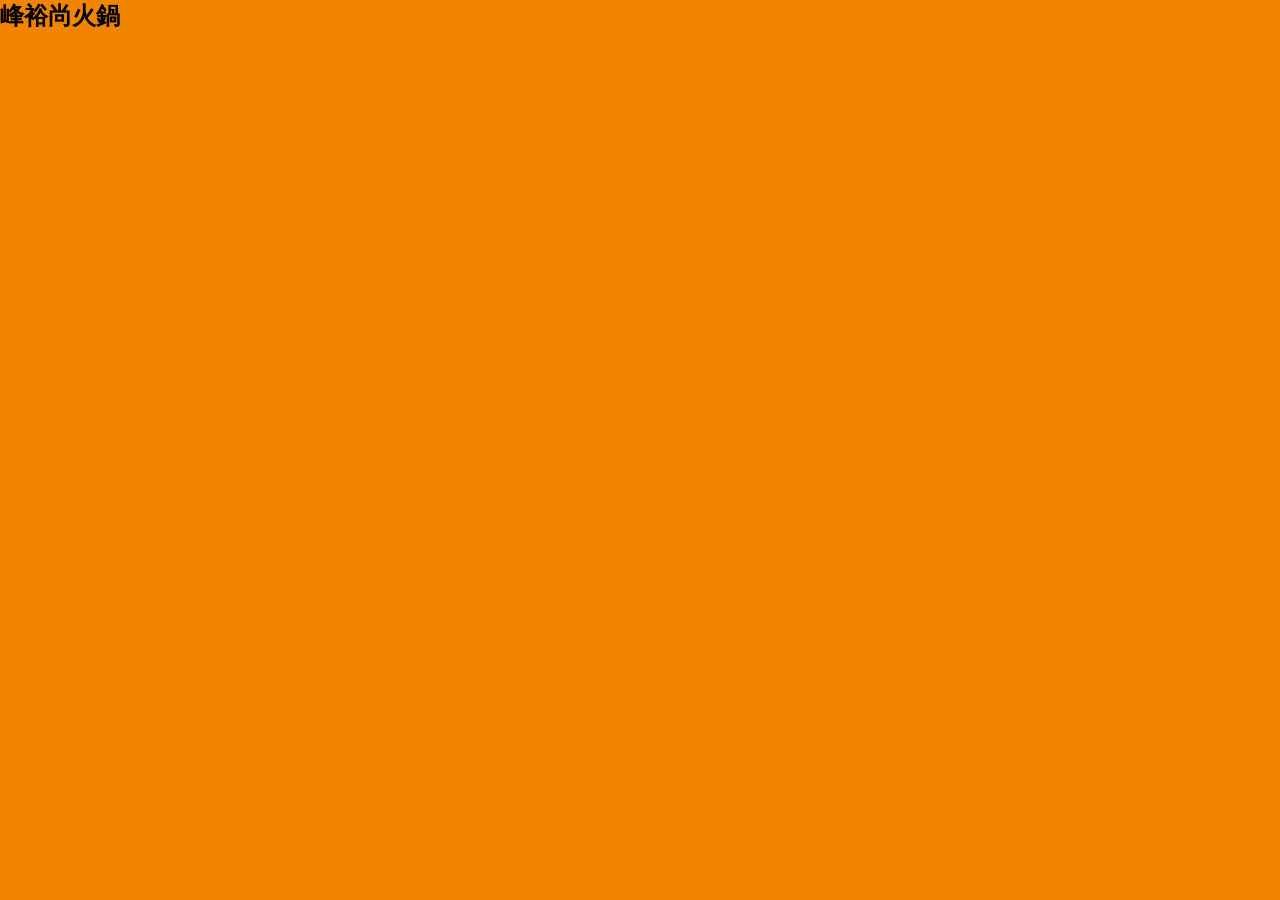
==== index.html @ 42e45027 "index.html" ====
<!DOCTYPE>
<html>
    <head>
    <title>峰裕尚火鍋 </title> 
        <style>
		@import url("fong.css");
		</style>
    </head>
    <body>
        <header id="profile">峰裕尚火鍋
        </header>
    </body>
</html>
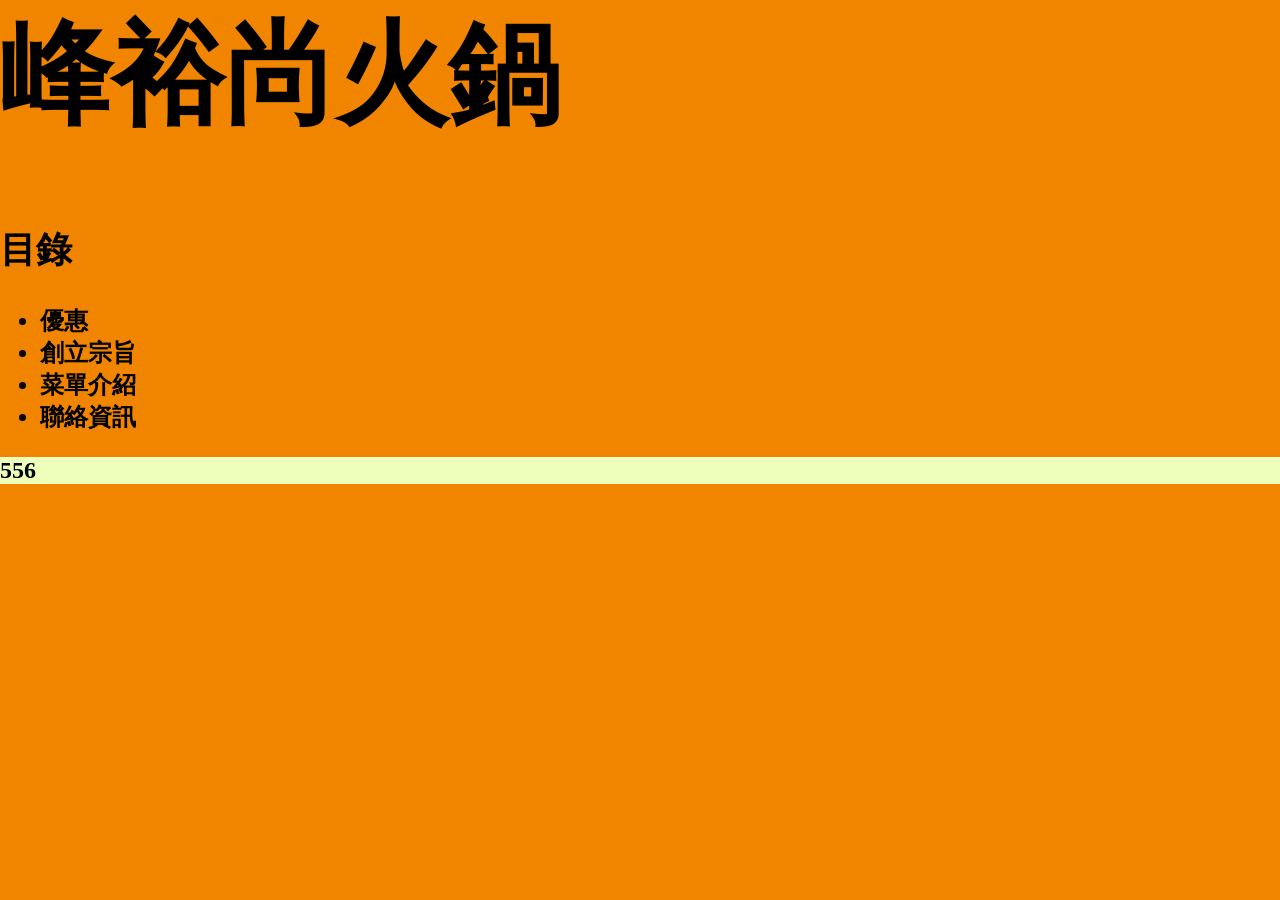
==== commit 341cb0b2: "*" ====
--- a/index.html
+++ b/index.html
@@ -1,13 +1,27 @@
-<!DOCTYPE>
+
 <html>
     <head>
-    <title>峰裕尚火鍋 </title> 
+    <title>峰裕尚火鍋</title> 
+    <meta charset = "utf-8">
+    <meta name ="峰裕尚火鍋">
         <style>
 		@import url("fong.css");
 		</style>
     </head>
     <body>
-        <header id="profile">峰裕尚火鍋
+        <header>
+            <h1>峰裕尚火鍋</h1>
         </header>
+        <nav>
+        <h2>目錄</h2>
+        <ul>
+            <li>優惠</li>
+            <li>創立宗旨</li>
+            <li>菜單介紹</li>
+            <li>聯絡資訊</li>
+        </nav>
+        <main>
+            <p>556</p>
+        </main>
     </body>
 </html>
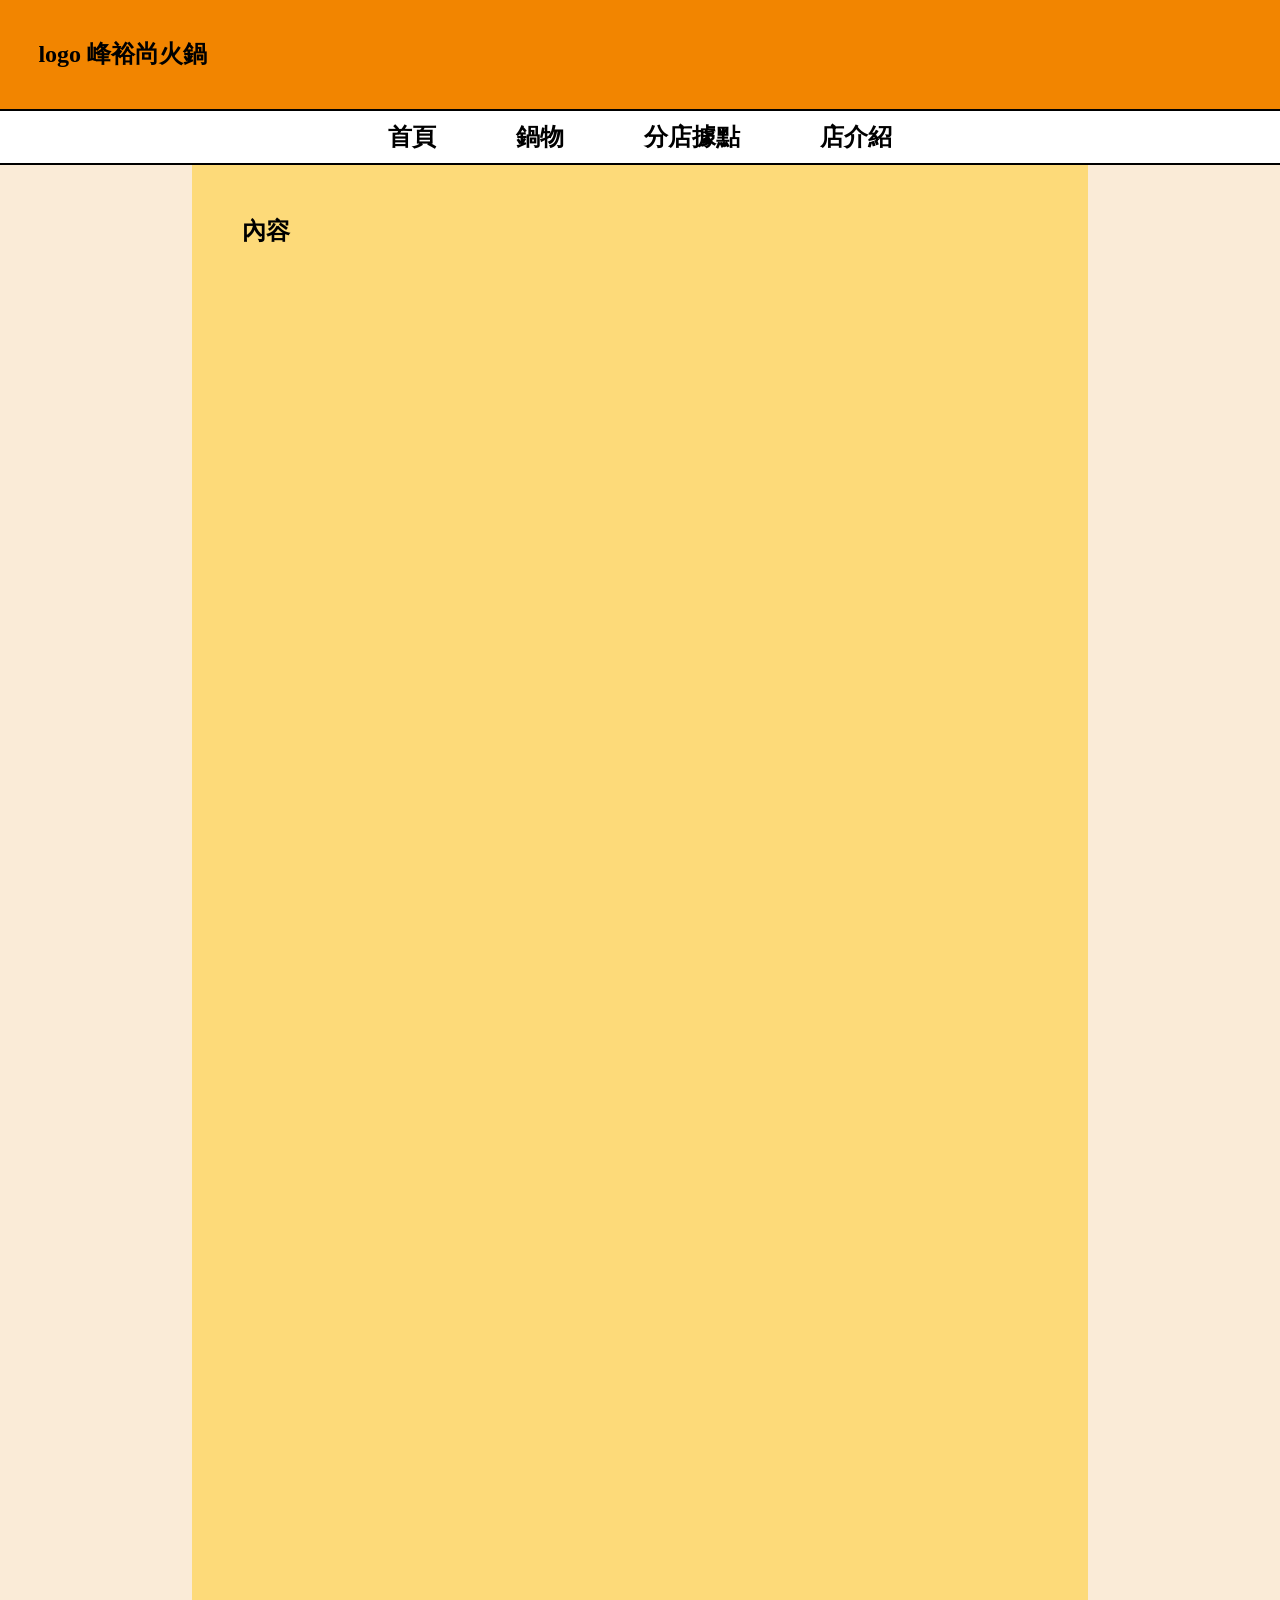
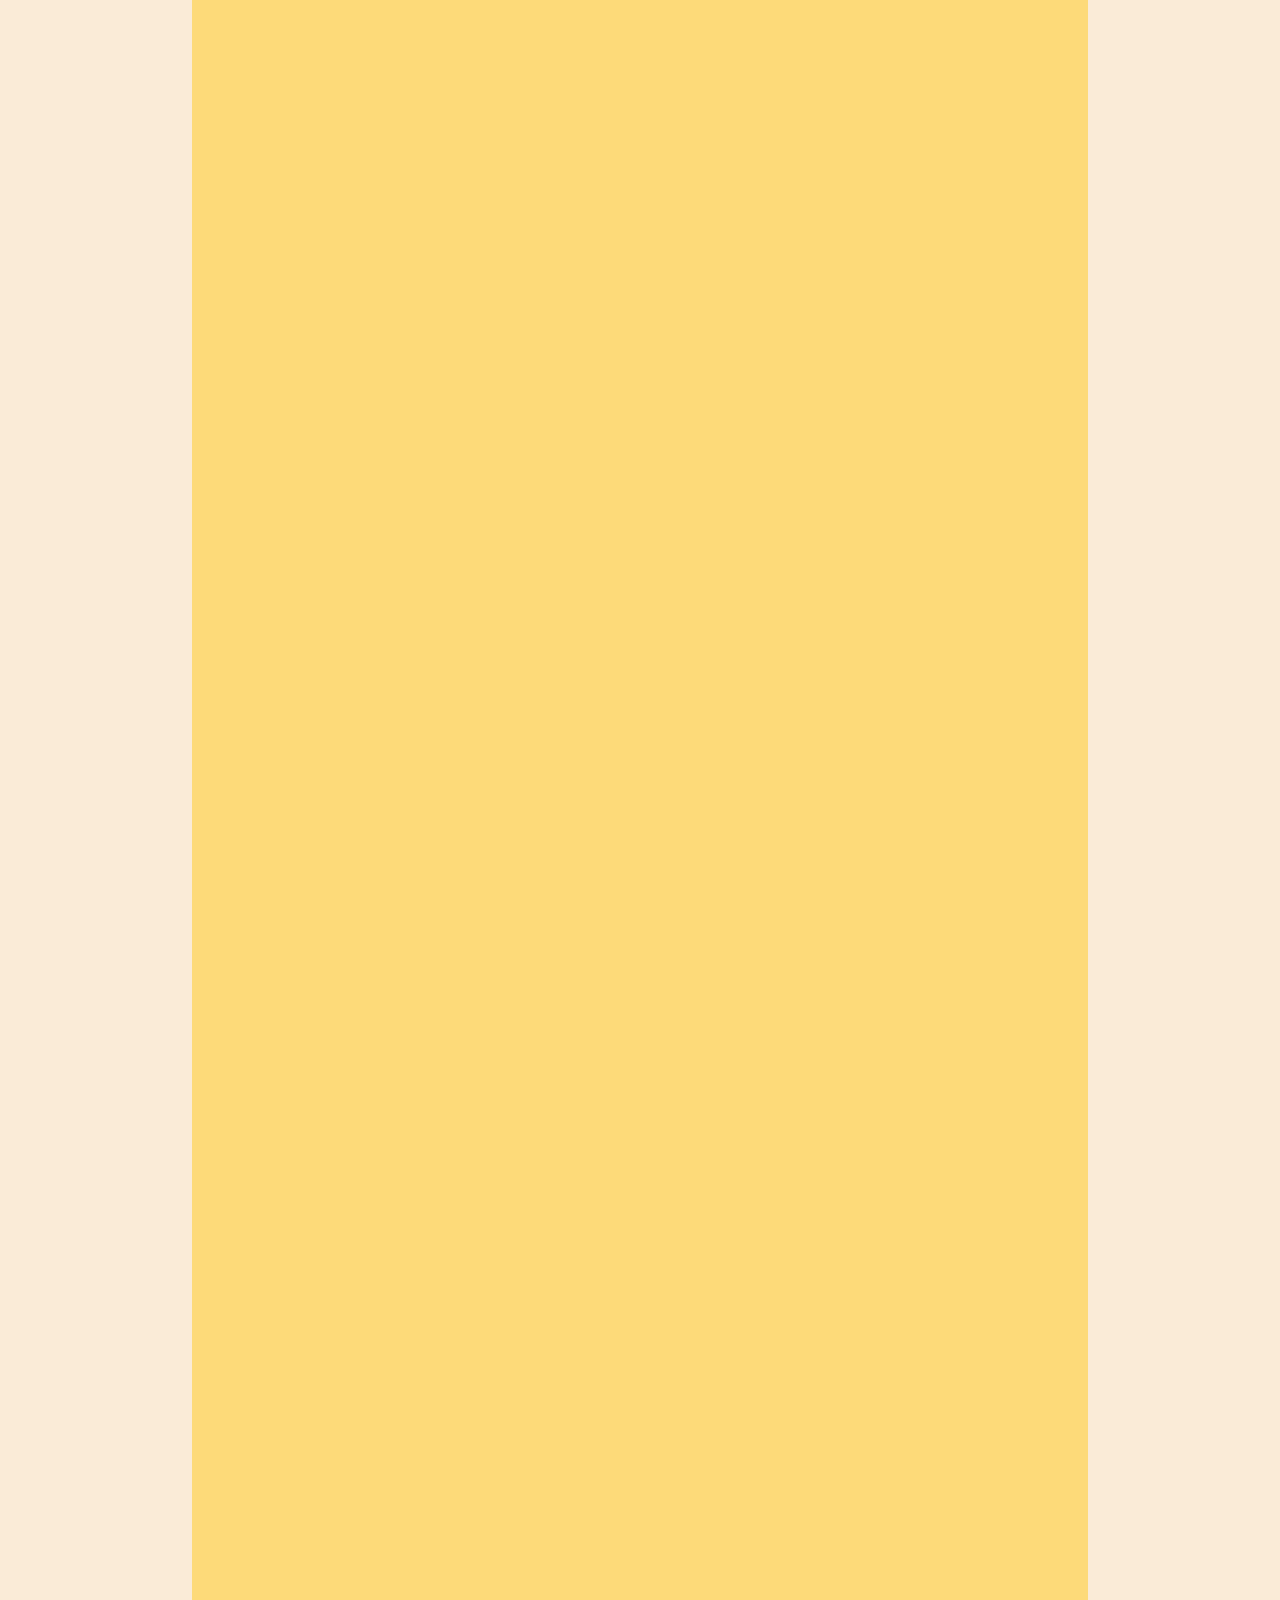
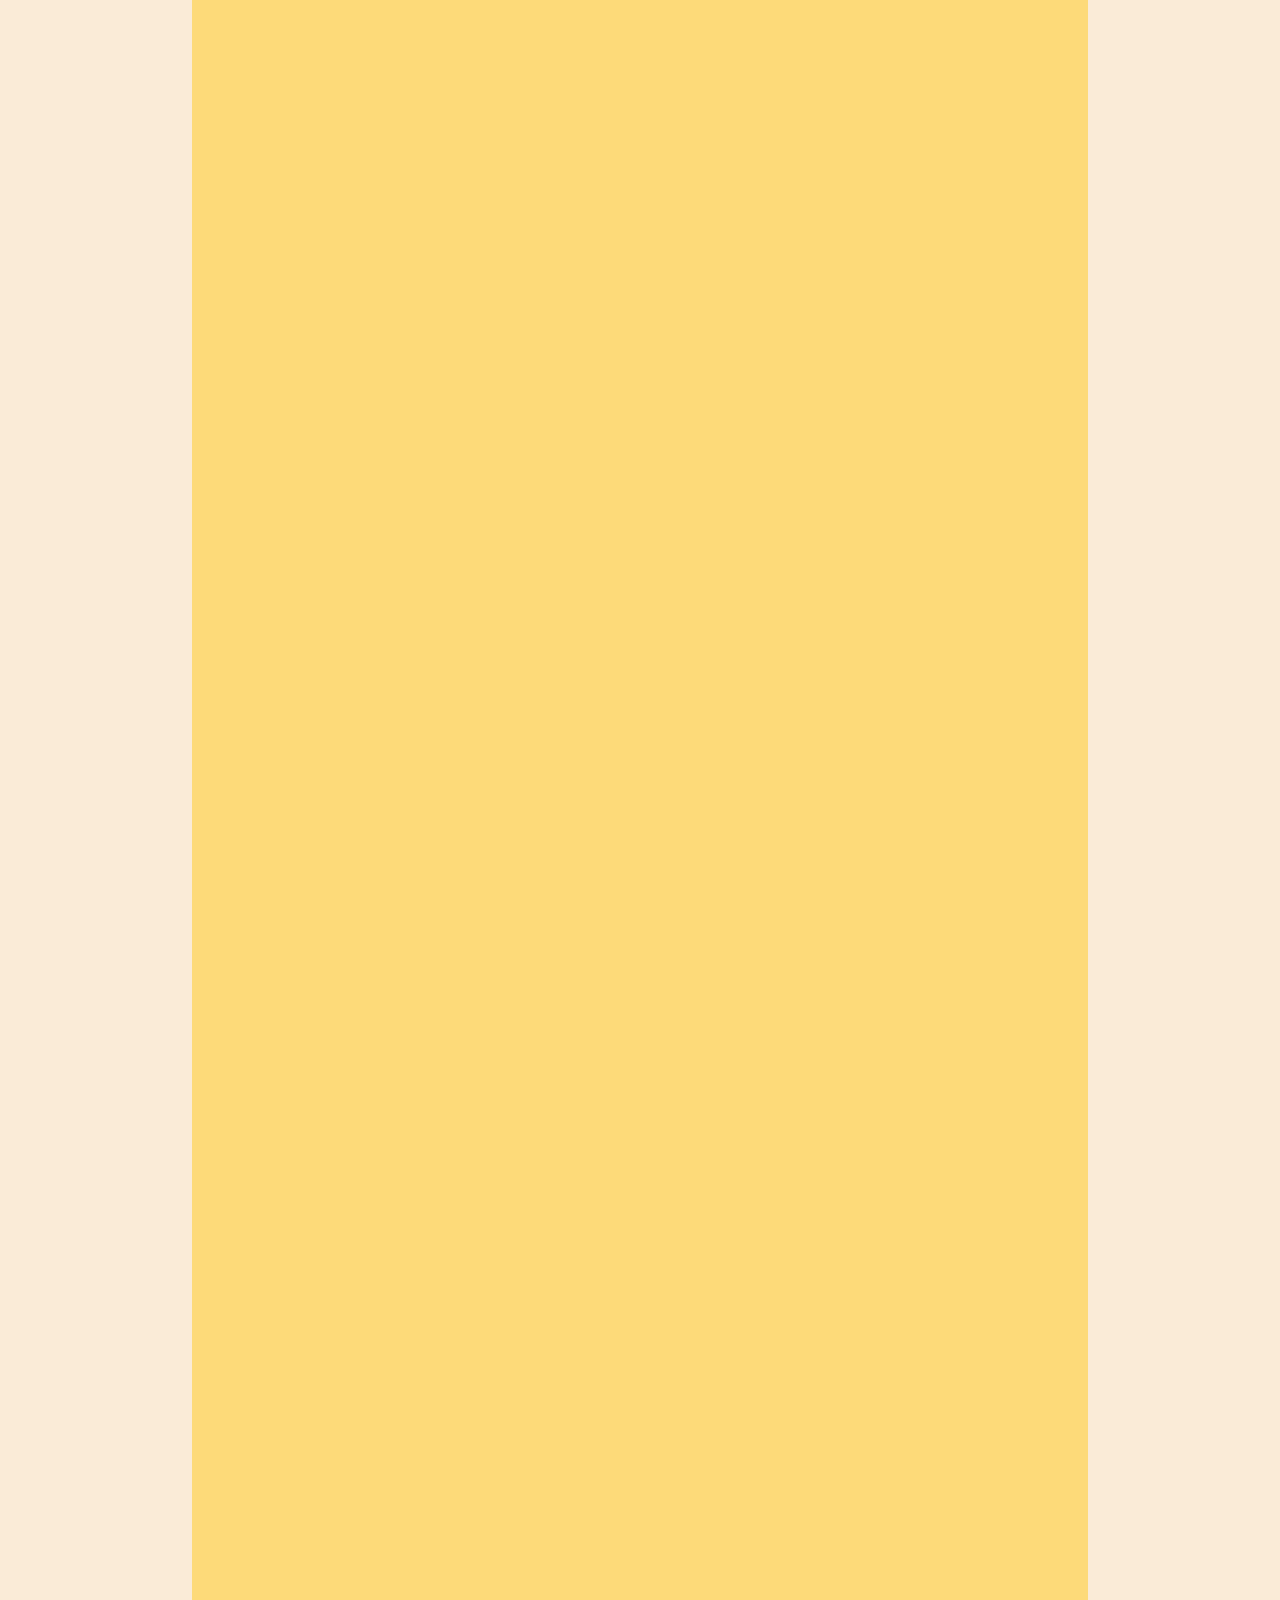
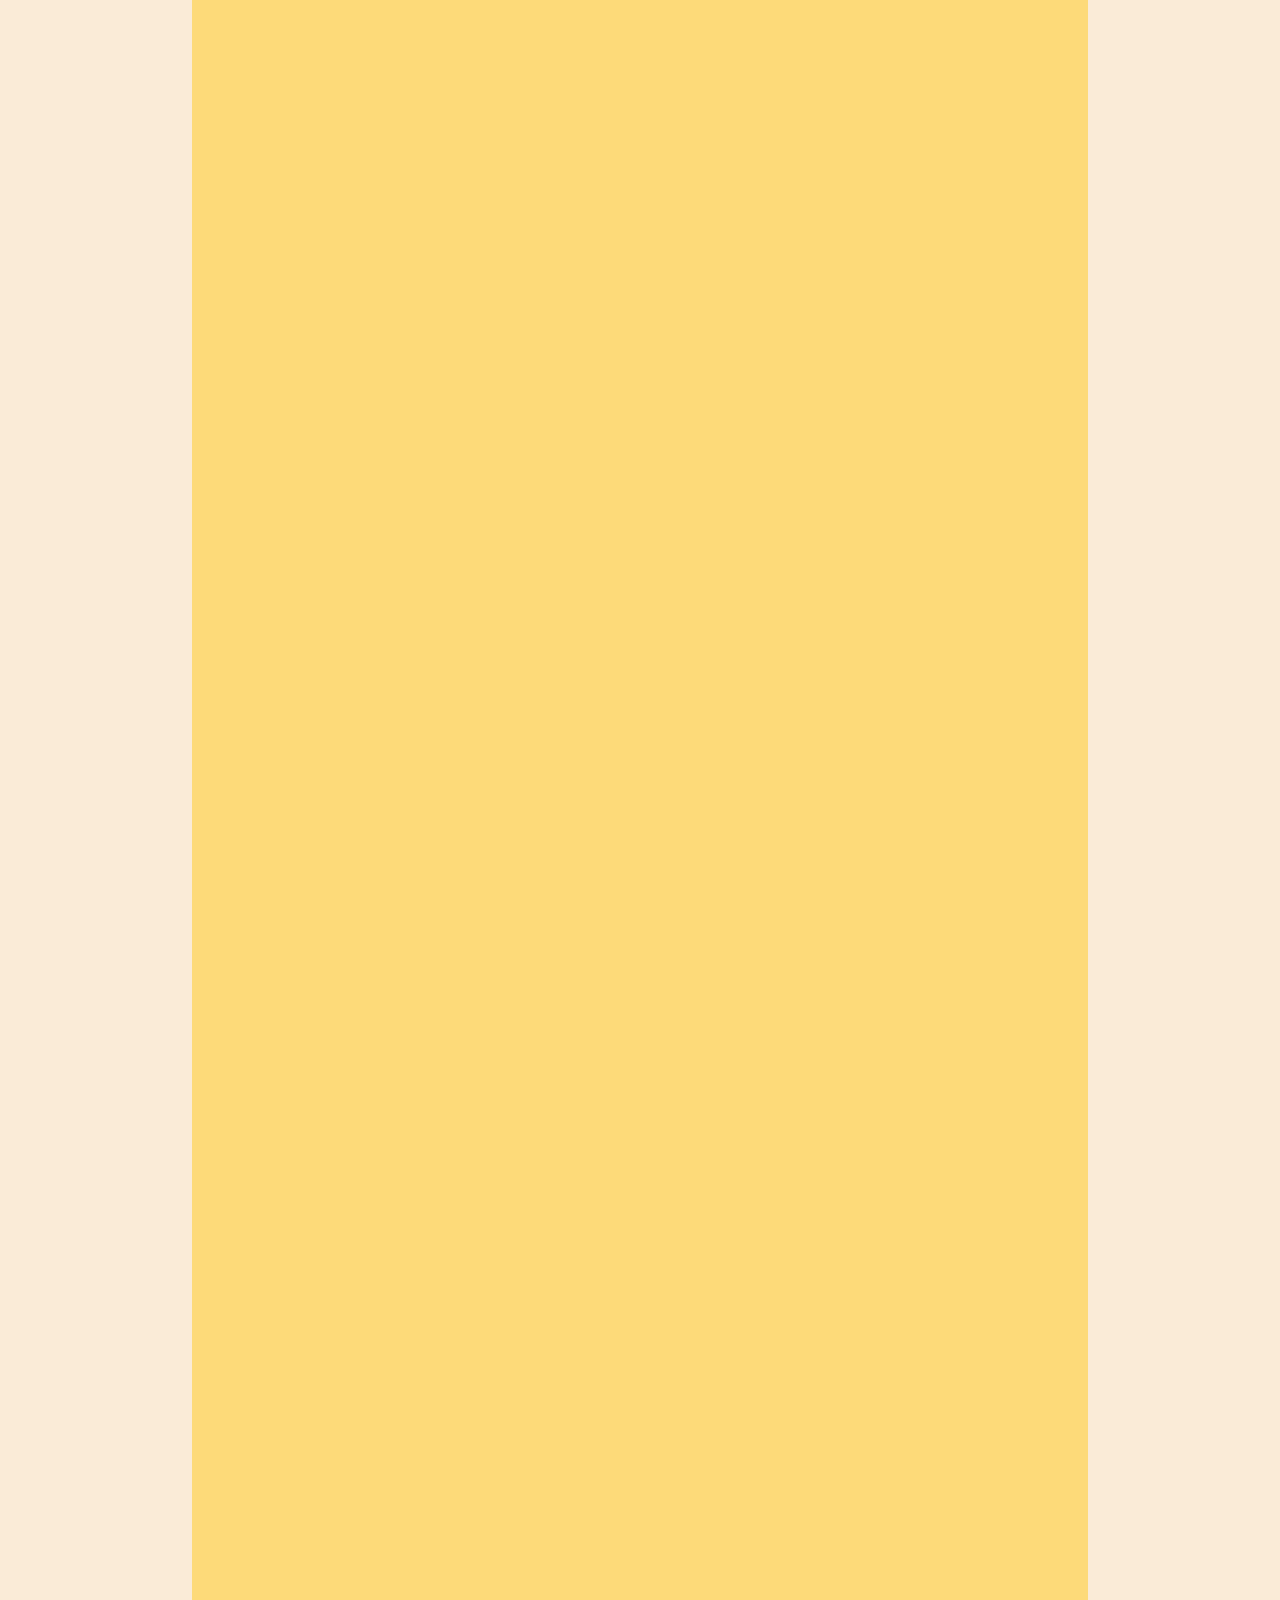
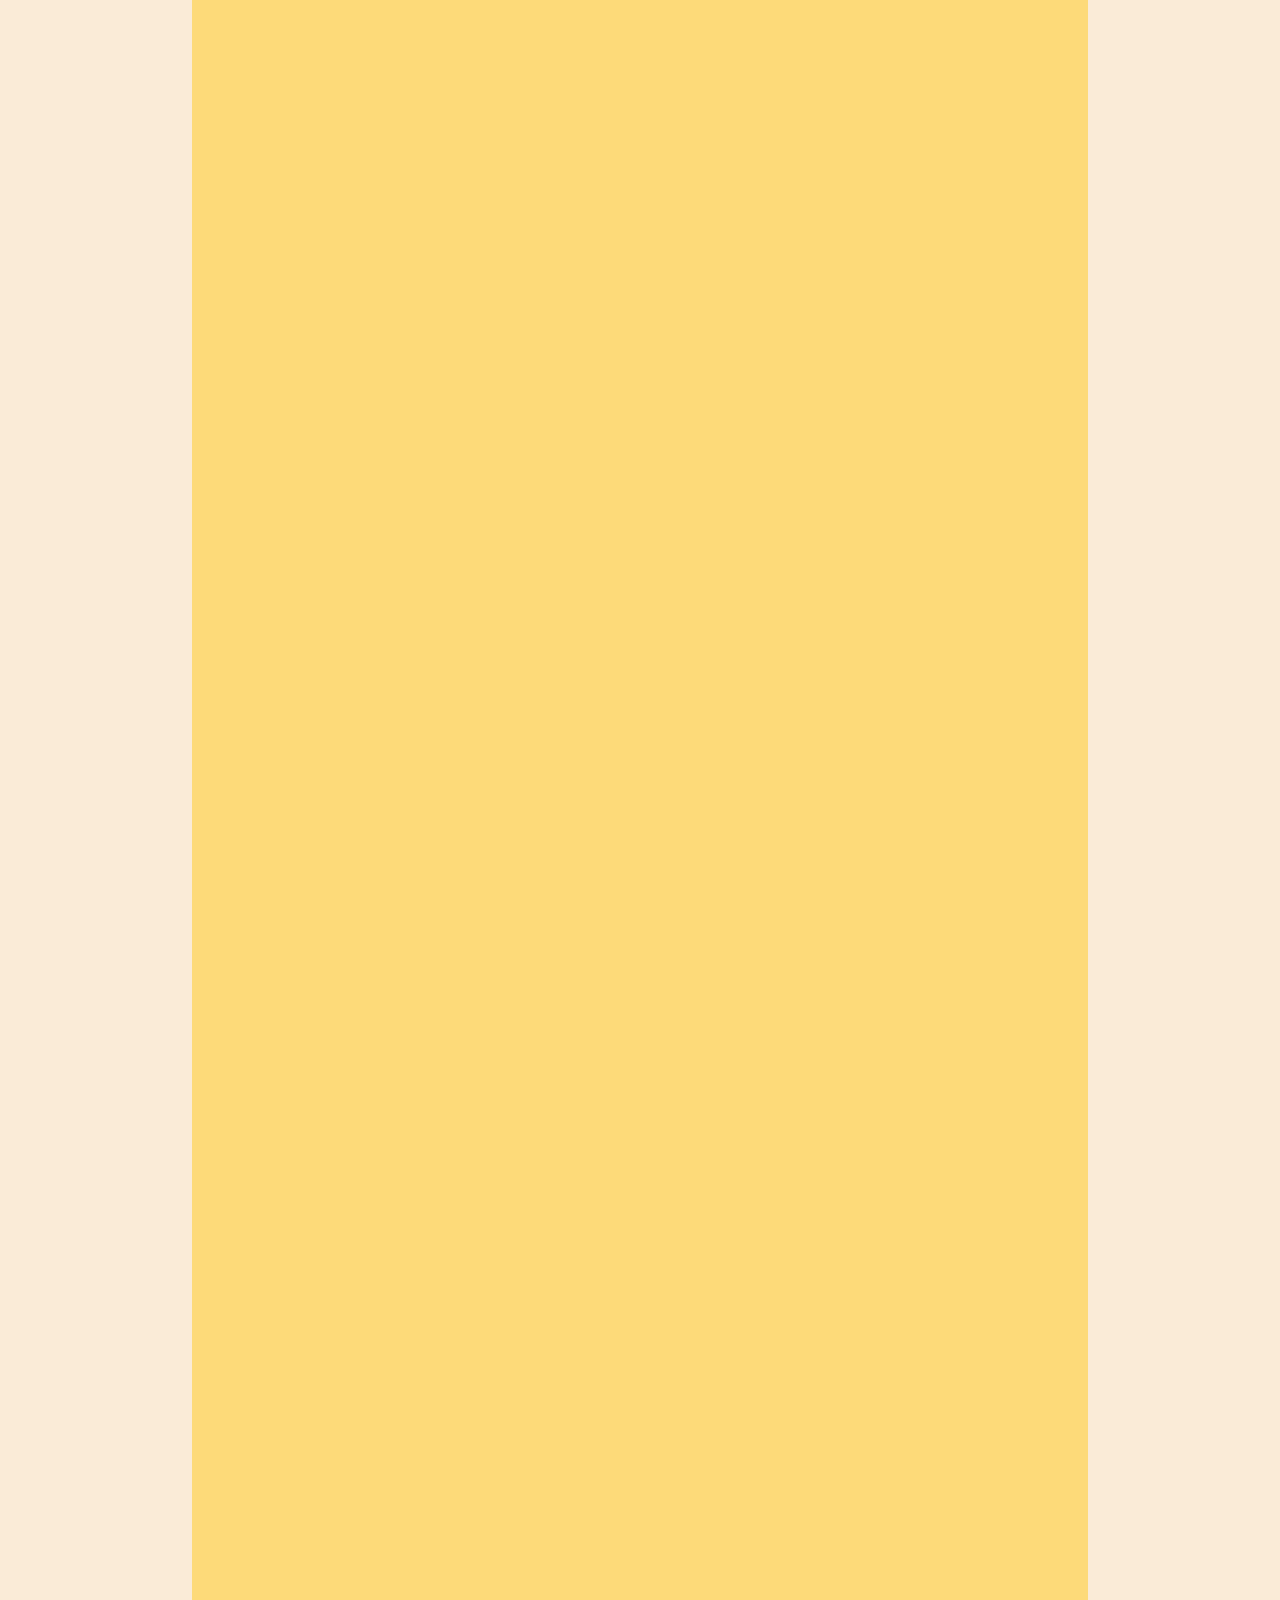
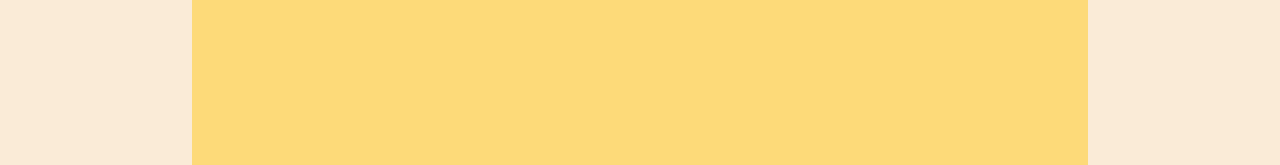
==== commit 41e2792b: "commit1" ====
--- a/index.html
+++ b/index.html
@@ -1,27 +1,50 @@
-
+<!DOCTYPE html>
 <html>
     <head>
-    <title>峰裕尚火鍋</title> 
-    <meta charset = "utf-8">
+        <meta charset = "utf-8">
+        <title>峰裕尚火鍋</title> 
     <meta name ="峰裕尚火鍋">
         <style>
 		@import url("fong.css");
 		</style>
     </head>
     <body>
-        <header>
-            <h1>峰裕尚火鍋</h1>
-        </header>
-        <nav>
-        <h2>目錄</h2>
-        <ul>
-            <li>優惠</li>
-            <li>創立宗旨</li>
-            <li>菜單介紹</li>
-            <li>聯絡資訊</li>
-        </nav>
-        <main>
-            <p>556</p>
-        </main>
+
+        <section class = "firsthead">
+            <div>
+            <h1>logo 峰裕尚火鍋</h1>
+            </div>
+        </section>
+        <div class = "bord">
+            <div class = "menu-button">
+                <div class = "first">
+                    <a>首頁</a>
+                </div>  
+                 
+                <div class = "second">
+                    <a>鍋物</a>
+                </div>
+
+                <div class = "third">
+                    <a>分店據點</a>
+                </div>
+
+                <div class = "forth">
+                    <a>店介紹</a>
+                </div>
+            </div>
+    
+                
+        </div>
+
+        <section class = "main-content">
+
+        <div class = "introduce">
+                <h2 style = "margin:50px 50px 50px 50px">
+                    內容
+                </h2>
+
+        </div>
+        </section>
     </body>
 </html>
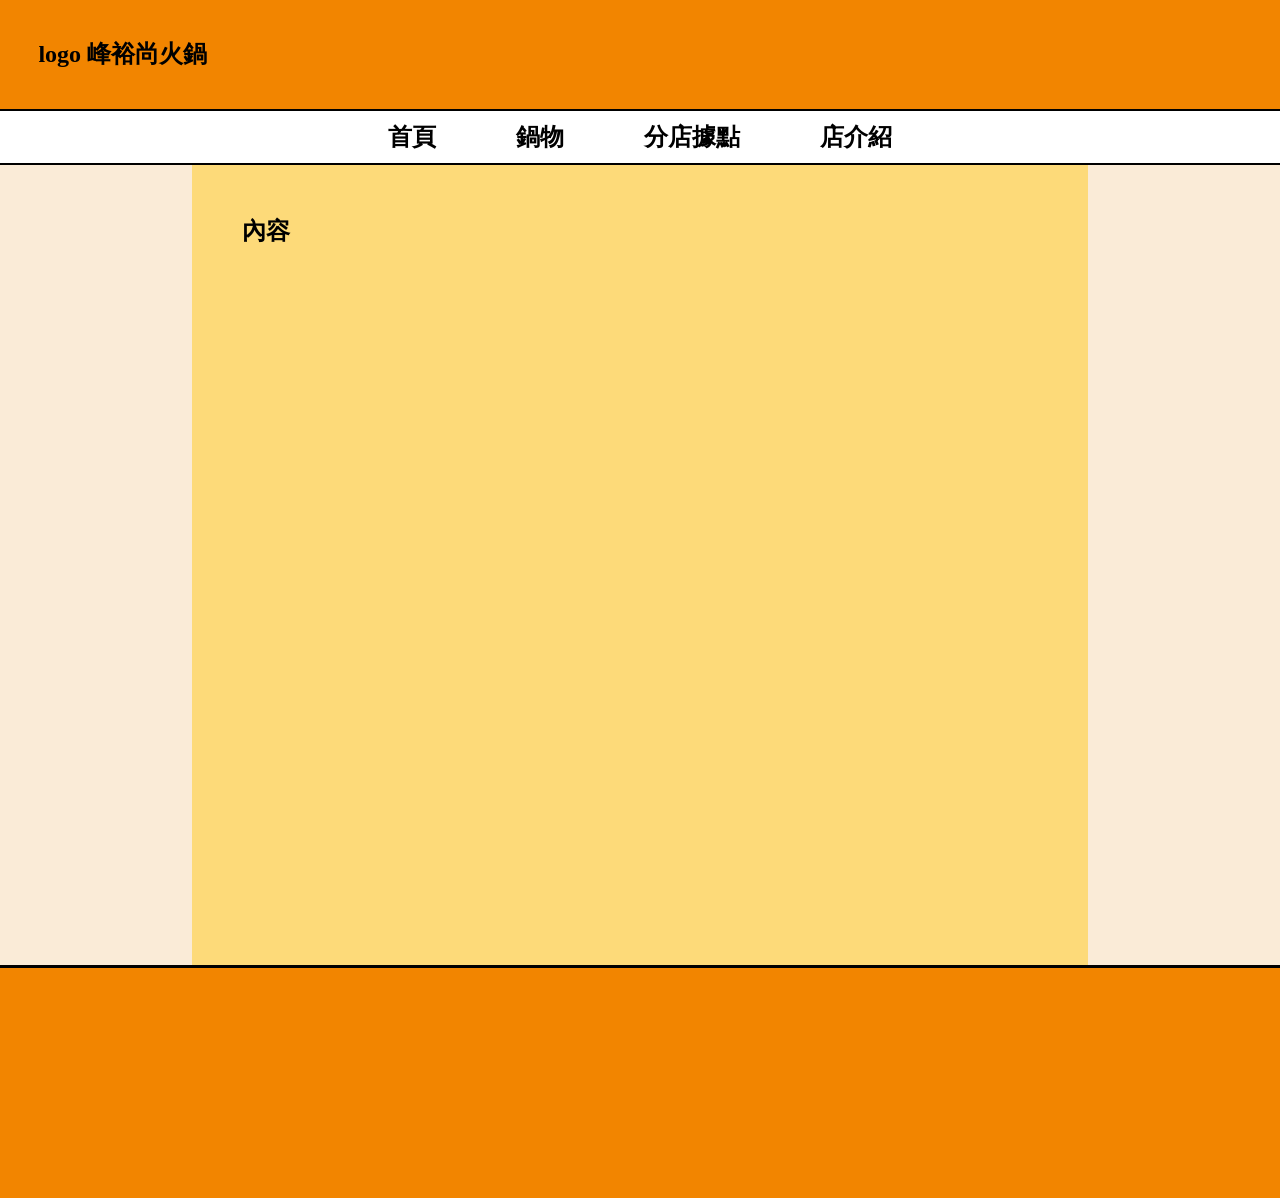
==== commit b8d7e4a8: "index" ====
--- a/index.html
+++ b/index.html
@@ -46,5 +46,10 @@
 
         </div>
         </section>
+
+        <section class = "end">
+            <div>
+            </div>
+        </section>
     </body>
 </html>
